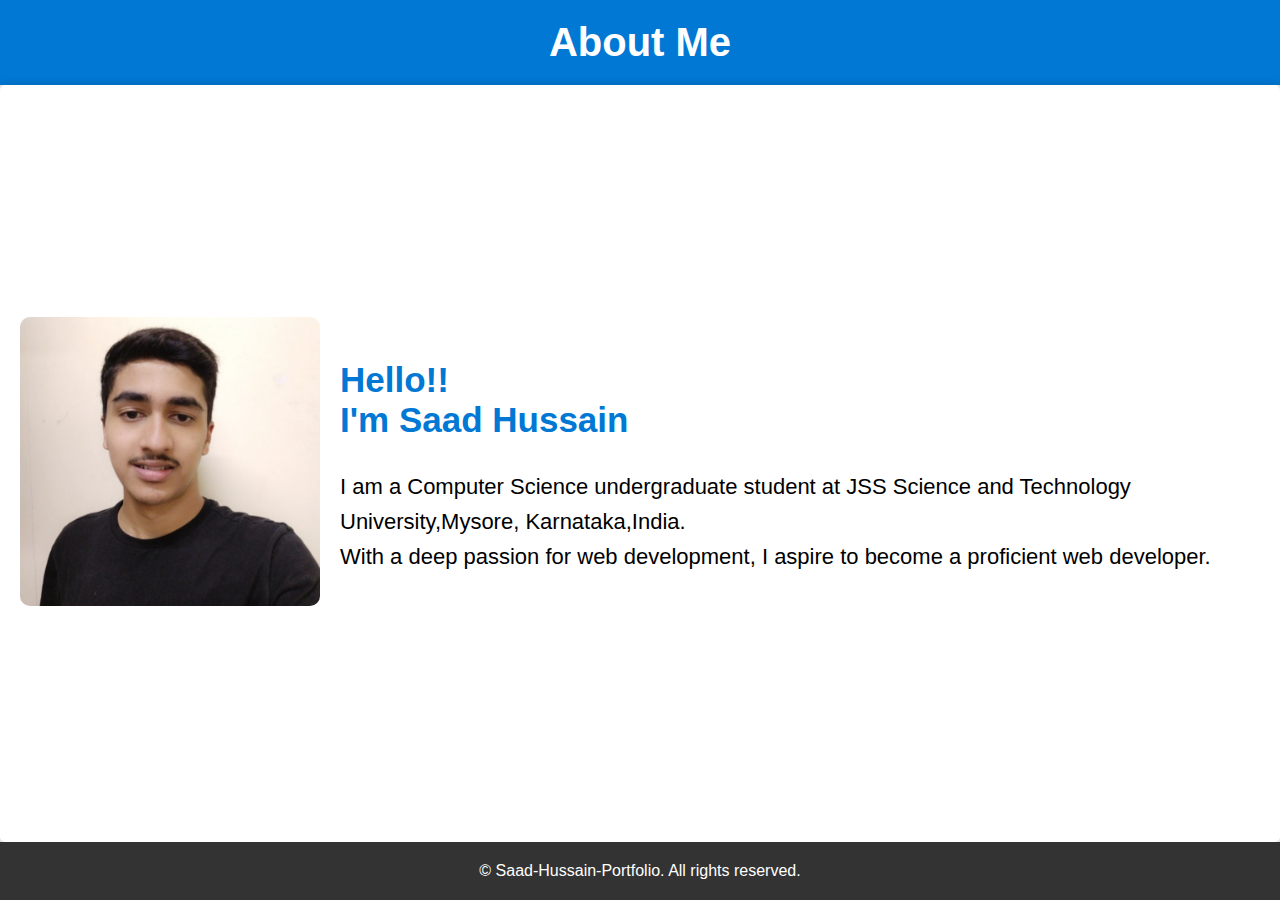
==== about.html @ ddf9ad68 "Initial commit" ====
<!DOCTYPE html>
<html>
  <head>
    <meta charset="UTF-8" />
    <link rel="stylesheet" type="text/css" href="about.css" />
    <title>About Me</title>
  </head>
  <body>
    <header>
      <h1>About Me</h1>
    </header>
    <main>
      <div>
        <img src="my_image.jpg" alt="Saad Hussain" />
      </div>
      <div>
        <h2>Hello!! <br />I'm Saad Hussain</h2>
        <p>
          I am a Computer Science undergraduate student at JSS Science and
          Technology University,Mysore, Karnataka,India.<br />With a deep
          passion for web development, I aspire to become a proficient web
          developer.
        </p>
      </div>
    </main>
    <footer>
      &copy; Saad-Hussain-Portfolio. All rights reserved.
    </footer>
  </body>
</html>
---- about.css ----
body {
  font-family: Arial, sans-serif;
  background-color: #f0f0f0;
  margin: 0;
  padding: 0;
  display: flex;
  flex-direction: column;
  min-height: 100vh;
}

header {
  background-color: #0078d4;
  color: #fff;
  text-align: center;
  padding: 20px;
}

header h1 {
  margin: 0;
  font-size: 40px;
}

main {
  background-color: #fff;
  padding: 20px;
  border-radius: 5px;
  box-shadow: 0 0 10px rgba(0, 0, 0, 0.2);
  display: flex;
  align-items: center;
  flex-grow: 1;
}

main img {
  max-width: 300px;
  border-radius: 10px;
  margin-right: 20px;
  flex: 1;
}

main h2 {
  color: #0078d4;
  font-size: 35px;
}

main p {
  line-height: 1.6;
  flex: 2;
  font-size: 22px;
}

footer {
  background-color: #333;
  color: #fff;
  padding: 20px;
  text-align: center;
}
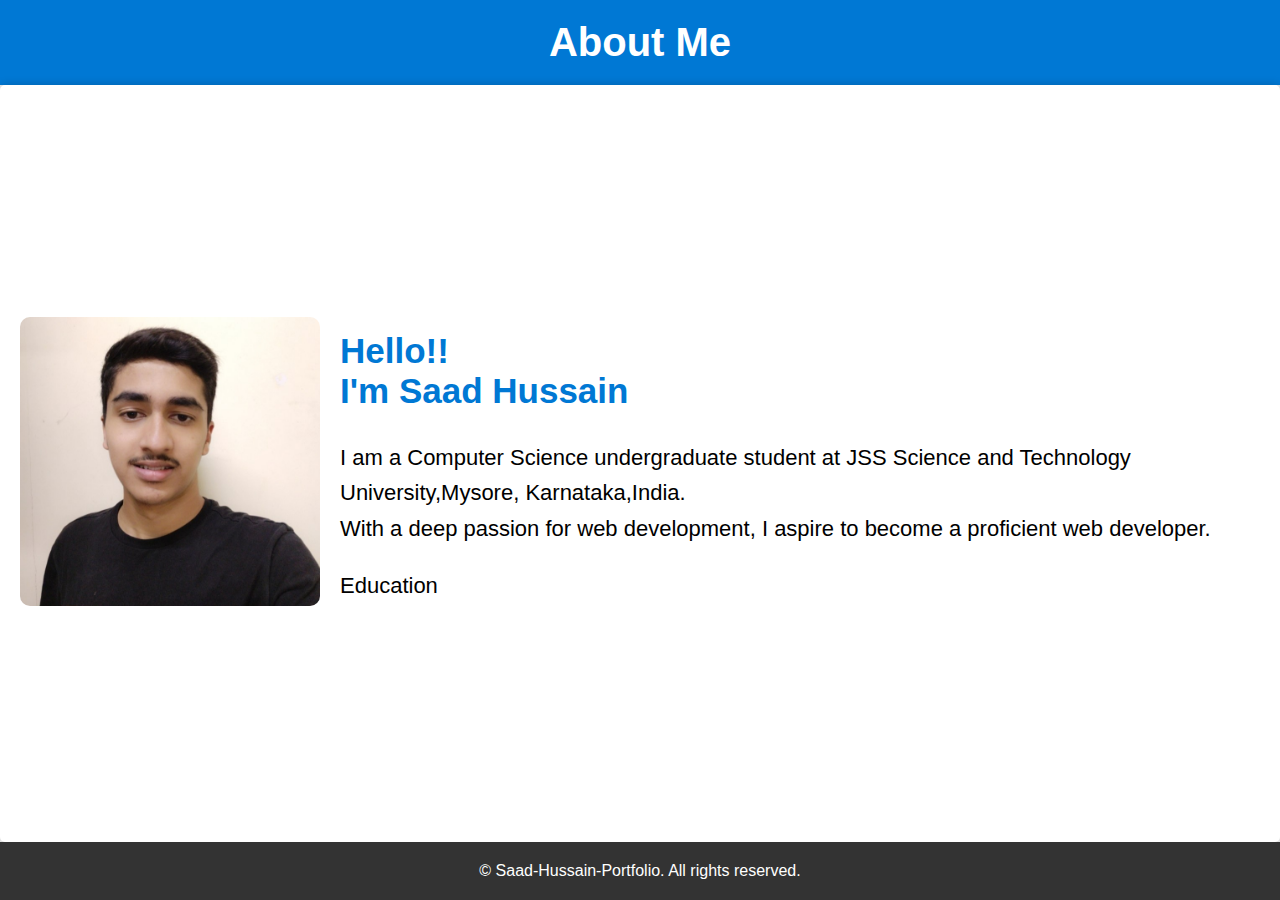
==== commit 101451a1: "Update about.html" ====
--- a/about.html
+++ b/about.html
@@ -21,6 +21,7 @@
           passion for web development, I aspire to become a proficient web
           developer.
         </p>
+        <p>Education</p>
       </div>
     </main>
     <footer>
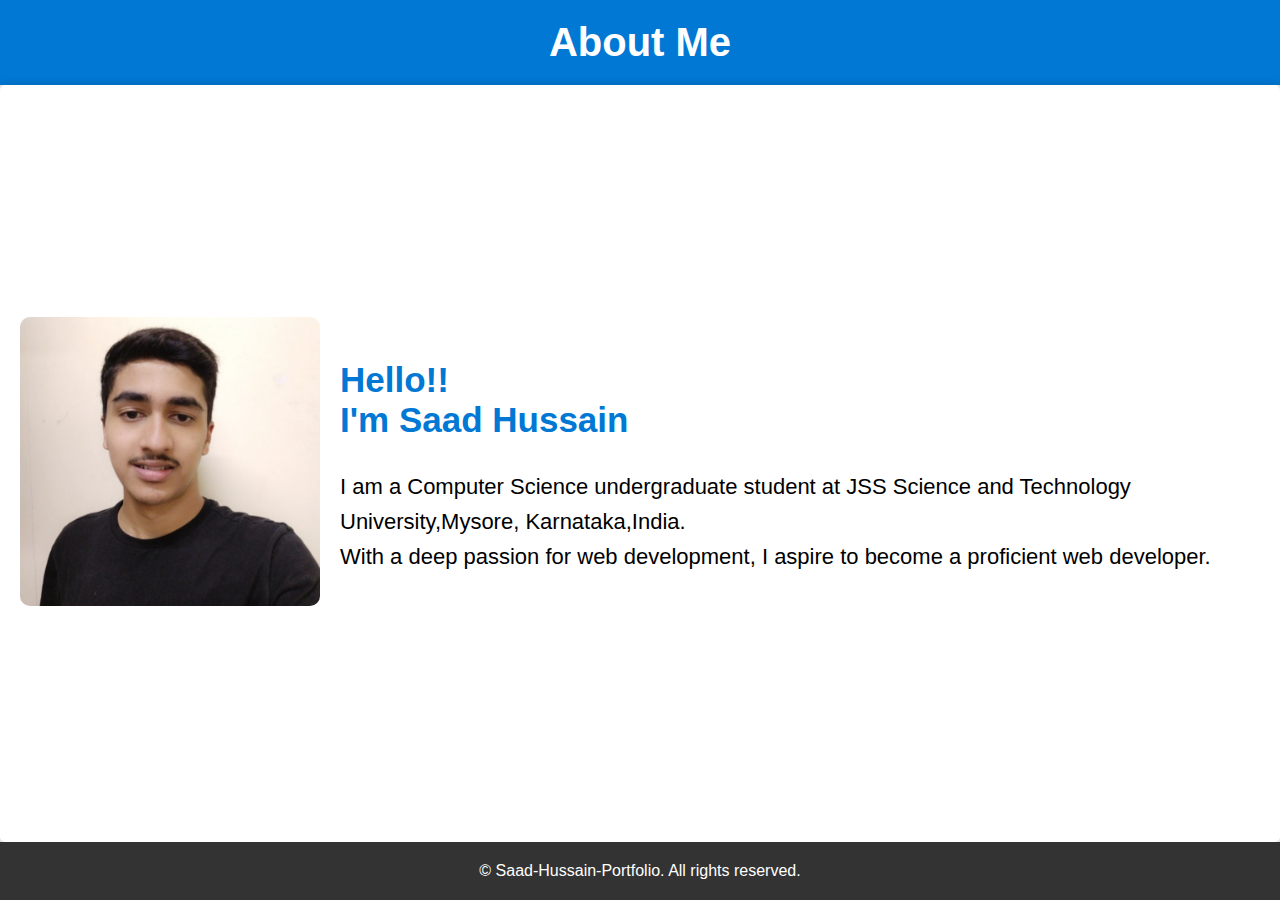
==== commit c6b28edc: "Update about.html" ====
--- a/about.html
+++ b/about.html
@@ -21,7 +21,6 @@
           passion for web development, I aspire to become a proficient web
           developer.
         </p>
-        <p>Education</p>
       </div>
     </main>
     <footer>
